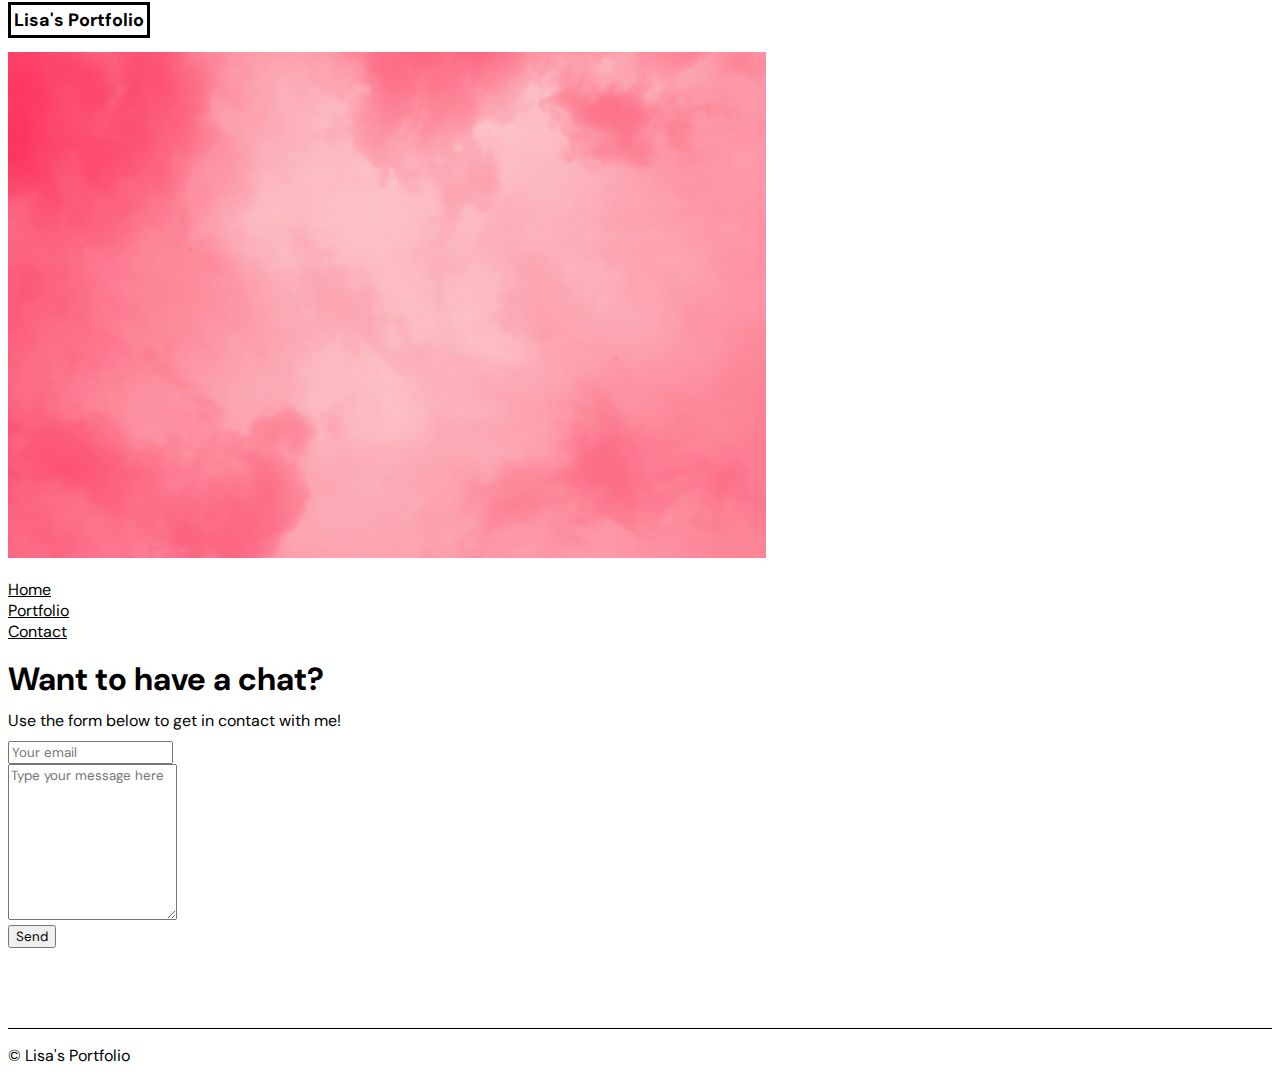
==== contact.html @ 1d99242a "Added contact form" ====
<!DOCTYPE html>
<html lang="en">
  <head>
    <meta charset="UTF-8" />
    <meta name="viewport" content="width=device-width, initial-scale=1.0" />
    <title>Lisa's Portfolio</title>
    <link rel="stylesheet" href="css/main.css" />
    <link rel="preconnect" href="https://fonts.googleapis.com" />
    <link rel="preconnect" href="https://fonts.gstatic.com" crossorigin />
    <link
      href="https://fonts.googleapis.com/css2?family=DM+Sans:ital,opsz,wght@0,9..40,100..1000;1,9..40,100..1000&family=Puritan:ital,wght@0,400;0,700;1,400;1,700&display=swap"
      rel="stylesheet"
    />
  </head>
  <body>
    <header>
      <p id="logo">Lisa's Portfolio</p>
      <br />
      <img
        class="header-img"
        src="img/pink-sky.jpg"
        alt="An image of a pink sky."
      />
      <nav>
        <ul>
          <a href="index.html"><li>Home</li></a>
          <a href="portfolio.html"><li>Portfolio</li></a>
          <a href="contact.html"><li>Contact</li></a>
        </ul>
      </nav>
    </header>
    <main>
      <h1 class="contact-form">Want to have a chat?</h1>
      <p class="contact-form">Use the form below to get in contact with me!</p>

      <!-- I've used https://www.w3schools.com/howto/howto_css_contact_form.asp and 
       https://www.w3schools.com/Html/html_form_input_types.asp to code lines 37-47 -->
      <form>
        <input type="email" placeholder="Your email" /><br />
        <textarea
          name="subject"
          id="subject"
          placeholder="Type your message here"
          style="height: 150px"
        ></textarea
        ><br />
        <input type="submit" value="Send" />
      </form>
    </main>
    <footer>
      <p>© Lisa's Portfolio</p>
    </footer>
  </body>
</html>
---- css/main.css ----
/* global */
* {
  font-family: "DM Sans", serif;
}

/* header */
ul {
  list-style: none;
  padding-left: 0px;
}
a {
  color: black;
}
.header-img {
  width: 60%;
  margin-top: 20px;
}
#logo {
  font-weight: bold;
  font-size: large;
  border: 3px solid black;
  display: inline;
  padding: 3px;
}

/* footer */
footer {
  margin-top: 5rem;
  border-top: 1px solid black;
}

/* contact page */
.contact-form {
  margin-top: 0;
  margin-bottom: 10px;
}
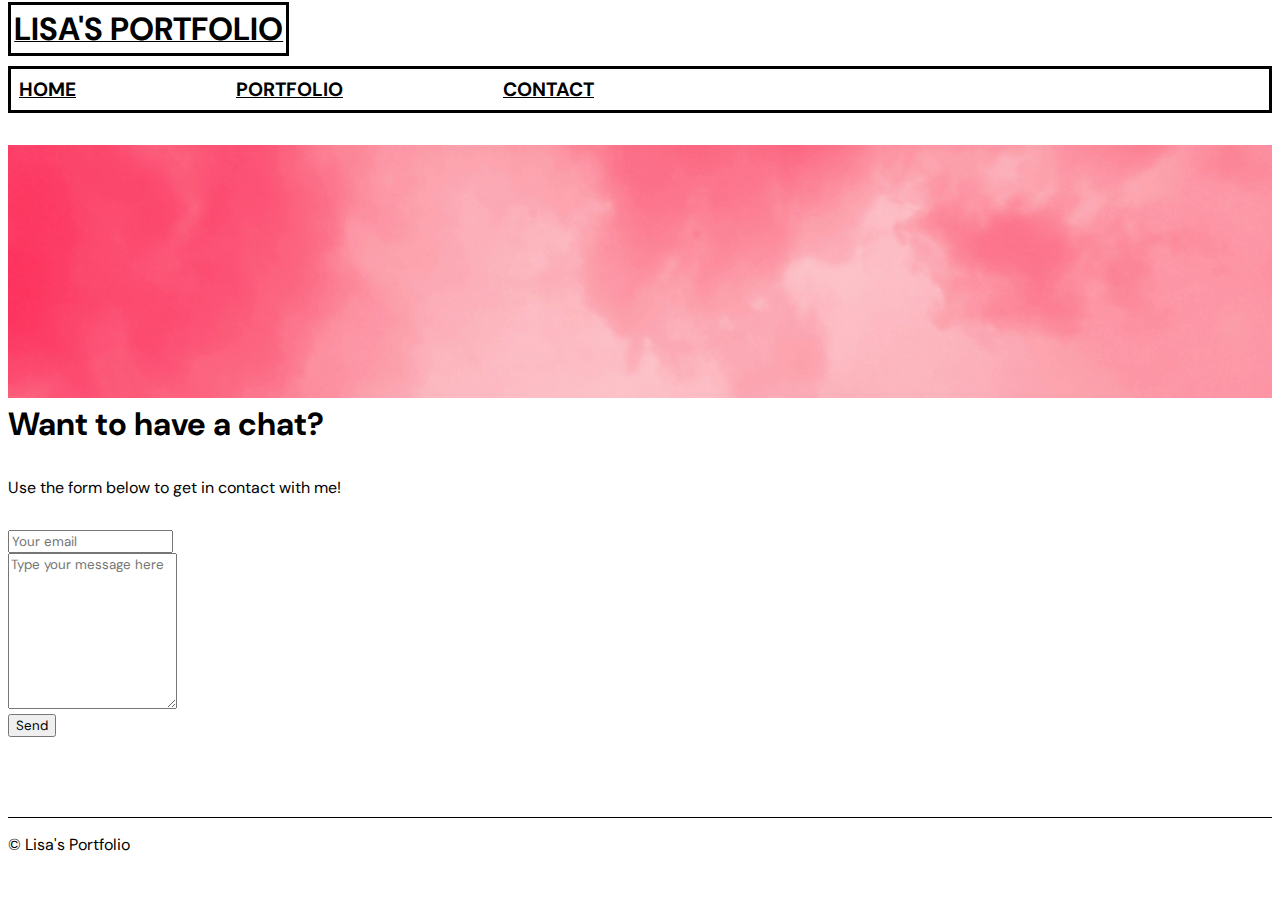
==== commit b4c35a88: "animation" ====
--- a/contact.html
+++ b/contact.html
@@ -14,20 +14,20 @@
   </head>
   <body>
     <header>
-      <p id="logo">Lisa's Portfolio</p>
+      <a href="index.html"><p id="logo">Lisa's Portfolio</p></a>
       <br />
+      <nav>
+        <ul>
+          <a href="index.html"><li>HOME</li></a>
+          <a href="portfolio.html"><li>PORTFOLIO</li></a>
+          <a href="contact.html"><li>CONTACT</li></a>
+        </ul>
+      </nav>
       <img
         class="header-img"
         src="img/pink-sky.jpg"
         alt="An image of a pink sky."
       />
-      <nav>
-        <ul>
-          <a href="index.html"><li>Home</li></a>
-          <a href="portfolio.html"><li>Portfolio</li></a>
-          <a href="contact.html"><li>Contact</li></a>
-        </ul>
-      </nav>
     </header>
     <main>
       <h1 class="contact-form">Want to have a chat?</h1>
--- a/css/main.css
+++ b/css/main.css
@@ -1,36 +1,122 @@
-/* global */
+/*-------GLOBAL-------*/
+/* font*/
+/* for this project i will be using vw as a unit for font size, 
+referenced from https://www.w3schools.com/howto/howto_css_responsive_text.asp*/
 * {
   font-family: "DM Sans", serif;
 }
 
 /* header */
+
+@media screen and (max-width: 520px) {
+  ul {
+    flex-direction: column;
+  }
+}
+
+#logo {
+  text-transform: uppercase;
+  font-weight: bold;
+  font-size: 2.5vw;
+  border: 0.2rem solid black;
+  display: inline;
+  padding: 0.2rem;
+}
+
+#logo:hover {
+  animation-name: animation;
+  animation-duration: 1s;
+}
+
+@keyframes animation {
+  50% {
+    font-size: 3.5vw;
+  }
+  70% {
+    color: #b54a6c;
+    border: 0.2rem solid #b54a6c;
+  }
+}
+
 ul {
+  display: flex;
   list-style: none;
-  padding-left: 0px;
+  padding-left: 0rem;
+  border: 0.2rem solid black;
+  padding: 0.5rem;
+}
+li {
+  margin-right: 10rem;
+  margin-top: 0rem;
+  font-size: 1.5vw;
+  font-weight: bold;
 }
 a {
   color: black;
 }
 .header-img {
-  width: 60%;
-  margin-top: 20px;
-}
-#logo {
-  font-weight: bold;
-  font-size: large;
-  border: 3px solid black;
-  display: inline;
-  padding: 3px;
+  width: 100%;
+  margin-top: 1rem;
 }
 
 /* footer */
 footer {
   margin-top: 5rem;
-  border-top: 1px solid black;
+  border-top: 0.1rem solid black;
 }
 
-/* contact page */
+/*-------PORTFOLIO-------*/
+
+/* portfolio items */
+#project-title {
+  font-size: 2.5vw;
+  margin-top: 2rem;
+  margin-bottom: 2rem;
+}
+figure {
+  margin-top: 0;
+}
+.portfolio-item {
+  width: 70%;
+  border: 0.2rem solid black;
+}
+
+.portfolio-cap {
+  font-size: 1.5vw;
+  font-weight: bold;
+}
+
+.portfolio-container {
+  display: grid;
+  grid-template-columns: repeat(2, 1fr);
+}
+
+@media screen and (min-width: 520px) {
+  .portfolio-container {
+    display: grid;
+    grid-template-columns: repeat(3, 1fr);
+  }
+}
+
+/* detail page*/
+.detail-item {
+  width: 80%;
+}
+
+.detail-container {
+  display: grid;
+  grid-template-columns: repeat(1, 1fr);
+}
+#fala-header {
+  font-size: 2vw;
+}
+
+#fala-detail {
+  font-size: 1.5vw;
+}
+
+/*-------CONTACT-------*/
 .contact-form {
   margin-top: 0;
-  margin-bottom: 10px;
+  margin-bottom: 2rem;
 }
